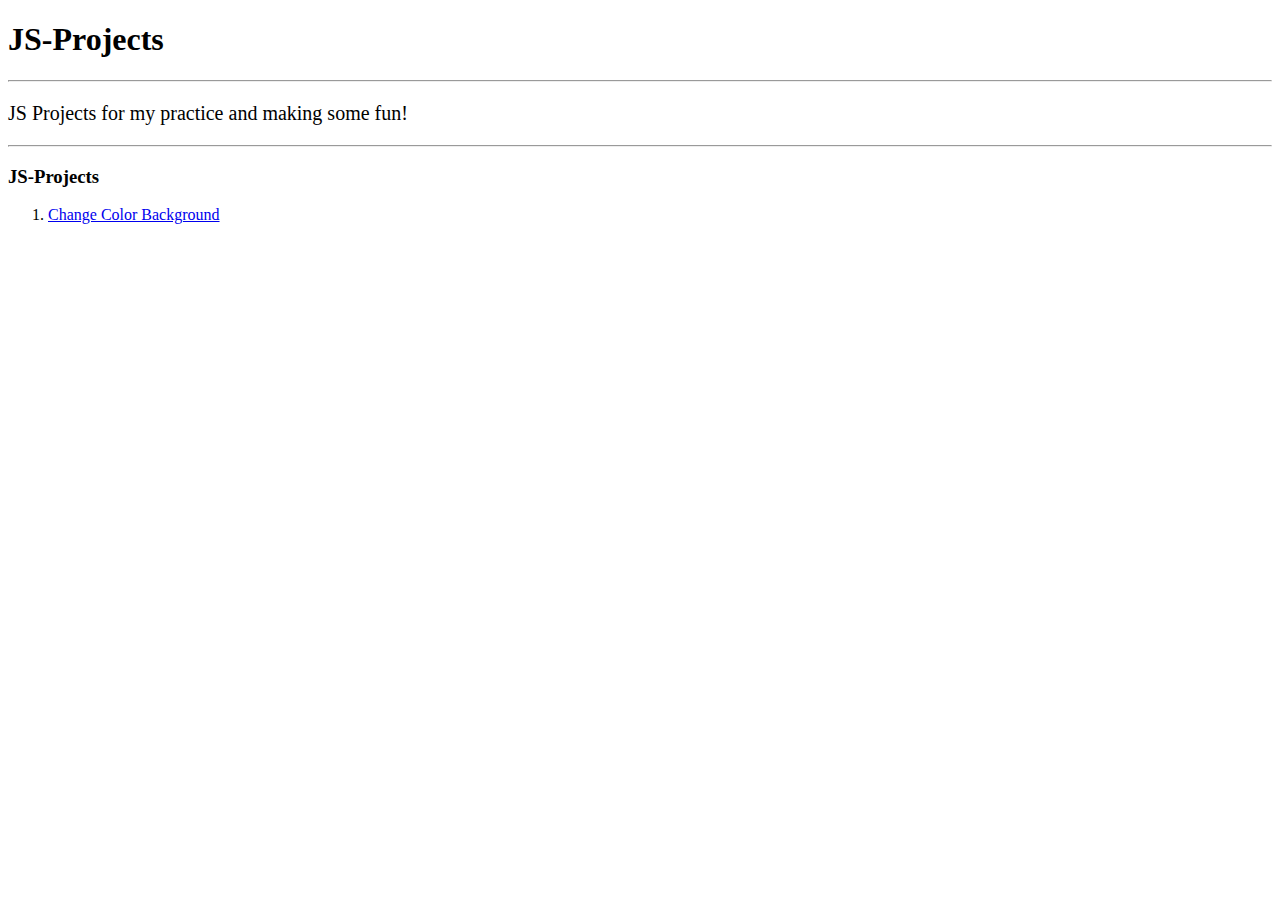
==== index.html @ 21e480ce "first project" ====
<!DOCTYPE html>
<html lang="en">
<head>
    <meta charset="UTF-8">
    <meta http-equiv="X-UA-Compatible" content="IE=edge">
    <meta name="viewport" content="width=device-width, initial-scale=1.0">
    <title>JS Projects</title>
</head>
<body>
    <h1>JS-Projects</h1>
    <hr>
    <p style="font-size: 20px;">JS Projects for my practice and making some fun!</p>
    <hr>
    <h3>JS-Projects</h3>
    <ol>
        <li> <a href="Change_Color_Background">Change Color Background</a></li>
    </ol>
</body>
</html>
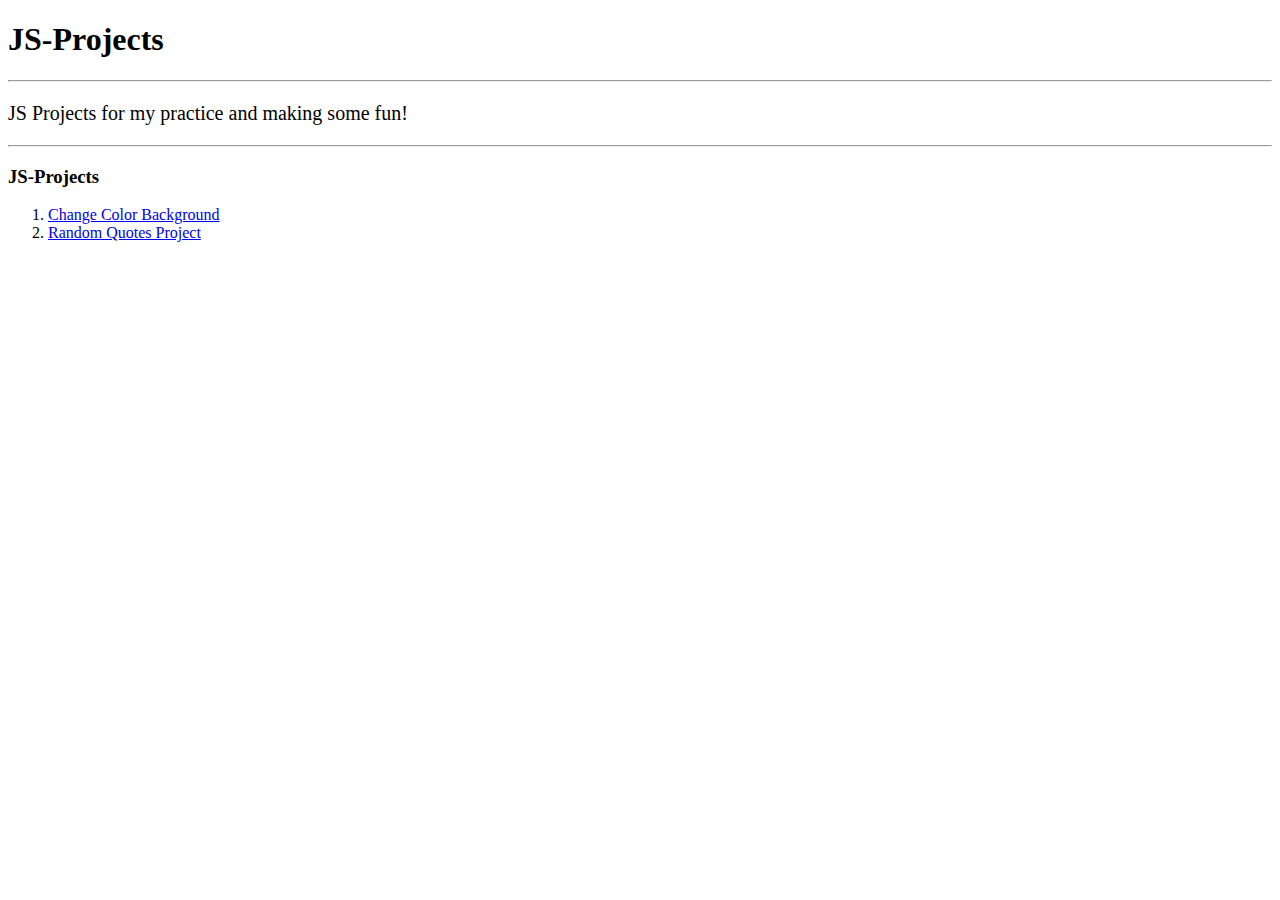
==== commit 5ce8219e: "1st project 0.1" ====
--- a/index.html
+++ b/index.html
@@ -13,7 +13,8 @@
     <hr>
     <h3>JS-Projects</h3>
     <ol>
-        <li> <a href="Change_Color_Background">Change Color Background</a></li>
+        <li> <a href="Change-Color-Background">Change Color Background</a></li>
+        <li><a href="random-quotes-project">Random Quotes Project</a></li>
     </ol>
 </body>
 </html>